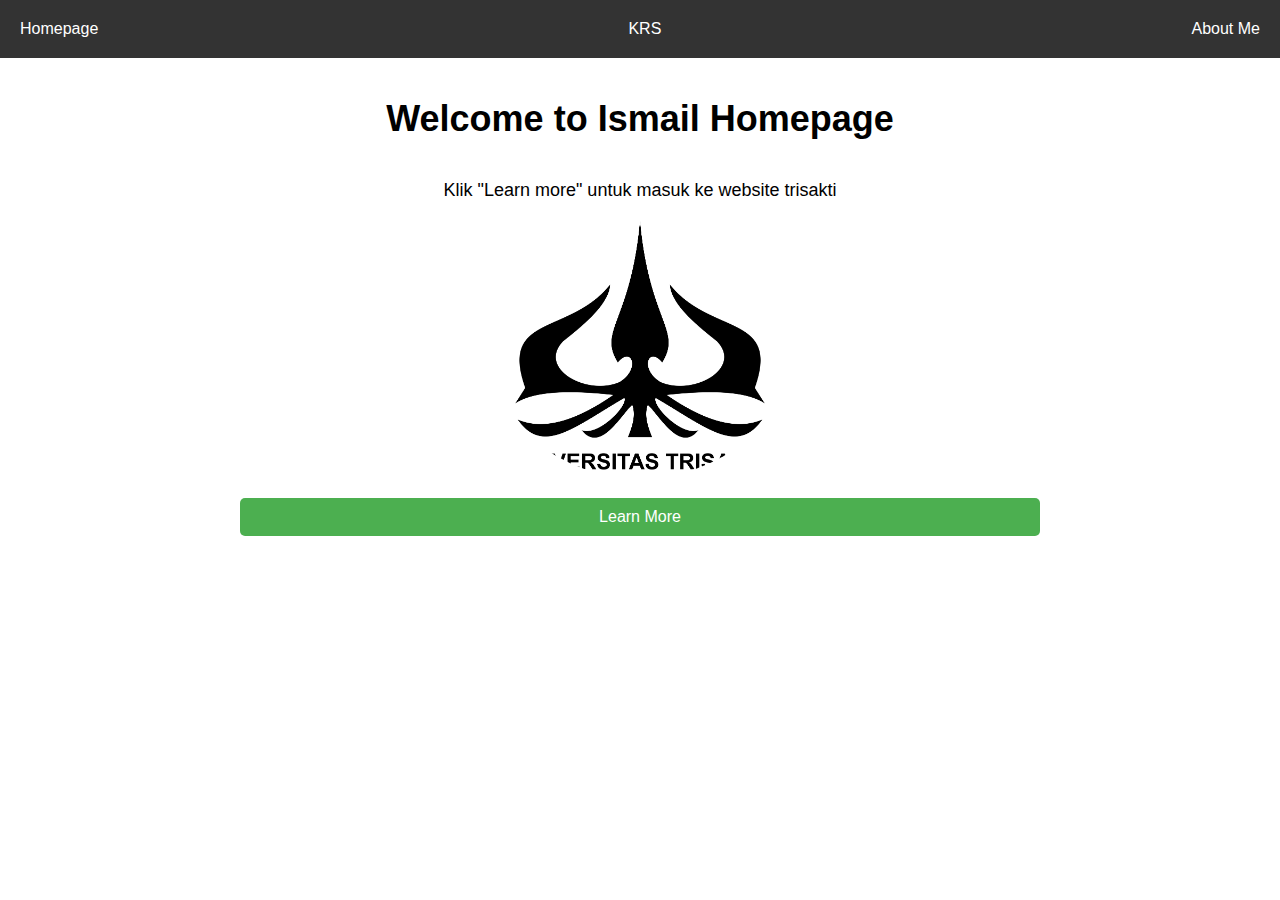
==== modul2/home.html @ 7a27b970 "Add files via upload" ====
<!DOCTYPE html>
<html lang="en">
<head>
    <meta charset="UTF-8">
    <meta name="viewport" content="width=device-width, initial-scale=1.0">
    <link rel="stylesheet" href="style.css" type="text/css">
    <title>Homepage</title>

    <nav>
        <a href="home.html">Homepage</a>
        <a href="krs.html">KRS</a>
        <a href="about.html">About Me</a>
    </nav>
</head>
<body>
    <div class="container">
        <h1>Welcome to Ismail Homepage</h1>
        <p>Klik "Learn more" untuk masuk ke website trisakti</p>
        <img src="Logo-Usakti.png" alt="">
        <a href="https://www.trisakti.ac.id" class="button">Learn More</a>

    </div>
</body>
</html>
---- modul2/style.css ----
.container {
  max-width: 800px;
  margin: auto;
  padding: 20px;
  font-family: Arial, Helvetica, sans-serif;
}

h1 {
  text-align: center;
  margin-top: 0;
}

img {
  display: block;
  margin: auto;
  max-width: 300px;
  height: auto;
  border-radius: 50%;
}

.info {
  margin-top: 20px;
}

h2 {
  font-size: 20px;
  margin-top: 30px;
}

p {
  margin: 10px 0;
}

ul,
ol {
  margin: 0;
  padding: 0 0 0 20px;
}

li {
  margin: 5px 0;
}

table {
  margin: auto;
  border-collapse: collapse;
  width: 1%;
  border-radius: 10px;
  overflow: hidden;
  box-shadow: 0px 2px 5px rgba(0, 0, 0, 0.1);
}

th, td {
  padding: 12px 15px;
  text-align: left;
}

th {
  background-color: #4CAF50;
  color: white;
}

tr:nth-child(even) {
  background-color: #f2f2f2;
}

tfoot {
  margin: auto;
  background-color: beige;
}

/* Reset default styles */
body {
  margin: 0;
  padding: 0;
  font-family: Arial, sans-serif;
}

/* Style the navigation bar */
nav {
  background-color: #333;
  display: flex;
  justify-content: space-between;
  align-items: center;
  padding: 10px;
}

nav a {
  color: white;
  text-decoration: none;
  padding: 10px;
}

nav a:hover {
  background-color: #444;
}

h1 {
  text-align: center;
  font-size: 36px;
  padding: 20px;
  margin: auto;
}

p {
  text-align: center;
  font-size: 18px;
  padding: 20px;
  margin: auto;
}

/* ... (bagian CSS lain yang sudah ada) */

.button {
  display: block;
  margin: 20px auto;
  text-align: center;
  padding: 10px 20px;
  background-color: #4CAF50;
  color: white;
  text-decoration: none;
  border-radius: 5px;
}

.button:hover {
  background-color: #4caf60;
}
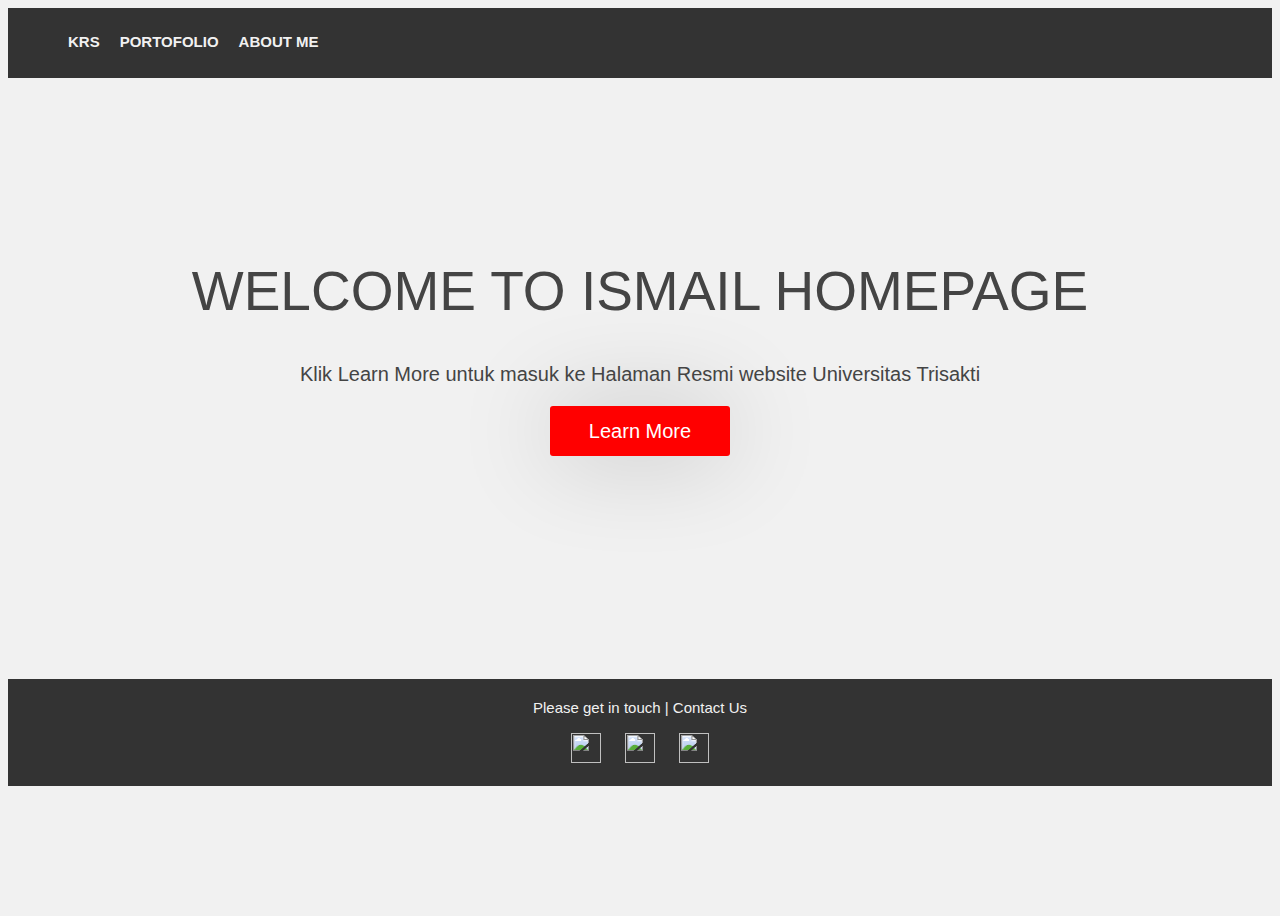
==== commit 673ae756: "Add files via upload" ====
--- a/modul2/home.html
+++ b/modul2/home.html
@@ -1,24 +1,44 @@
-<!DOCTYPE html>
-<html lang="en">
+<html>
 <head>
-    <meta charset="UTF-8">
-    <meta name="viewport" content="width=device-width, initial-scale=1.0">
-    <link rel="stylesheet" href="style.css" type="text/css">
+    <meta http-equiv="Content-Type" content="text/html; charset=utf-8">
+    <link rel="stylesheet" href="https://fonts.googleapis.com/css?family=Roboto:bold|Lato:bold">
+    <link rel="stylesheet" href="home.css" type="text/css">
     <title>Homepage</title>
+    <header>
+        <div class="wrapper">
+            <nav>
+                <ul>
+                    <li><a href="krs.html">KRS</a></li>
+                    <li><a href="porto.html">Portofolio</a></li>
+                    <li><a href="about.html">About Me</a></li>
+                </ul>
+            </nav>
+        </div>
+    </header> 
+</head>
+ 
+<body>
+<div id="image-principale">
+    <div class="wrapper">
+        <h2><strong>WELCOME TO ISMAIL HOMEPAGE</strong><br/></h2>
+        <h3>Klik Learn More untuk masuk ke Halaman Resmi website Universitas Trisakti</h3>
+        <a href="https://trisakti.ac.id/" class="bouton-1">Learn More</a>
+    </div>
+</div>
+</body>
 
-    <nav>
-        <a href="home.html">Homepage</a>
-        <a href="krs.html">KRS</a>
-        <a href="about.html">About Me</a>
-    </nav>
-</head>
-<body>
-    <div class="container">
-        <h1>Welcome to Ismail Homepage</h1>
-        <p>Klik "Learn more" untuk masuk ke website trisakti</p>
-        <img src="Logo-Usakti.png" alt="">
-        <a href="https://www.trisakti.ac.id" class="button">Learn More</a>
+<footer>
 
+    <div class="row">
+        Please get in touch | Contact Us
+    </div><br>
+
+    <div class="wrapper">
+        <div id="footer-pictos"> 
+            <a href="https://wa.me/6281284848073"><img src="https://seeklogo.com/images/W/whatsapp-icon-logo-BDC0A8063B-seeklogo.com.png" width="50px"></a>
+            <a href="mailto:ismaailbaihaqi@gmail.com"><img src="https://seeklogo.com/images/G/gmail-new-2020-logo-32DBE11BB4-seeklogo.com.png" width="60px"></a>
+            <a href="https://www.instagram.com/_ismailbaihaqi"><img src="https://upload.wikimedia.org/wikipedia/commons/thumb/e/e7/Instagram_logo_2016.svg/1200px-Instagram_logo_2016.svg.png" width="50px"></a>
+        </div>
     </div>
-</body>
+</footer>
 </html>--- a/modul2/home.css
+++ b/modul2/home.css
@@ -0,0 +1,117 @@
+body {
+    background-color: #F1F1F1;
+    color: #777;
+    font: normal 15px "Helvetica Neue", Arial, Helvetica, Geneva, sans-serif;
+    min-height: 100vh; 
+    display: flex; 
+    flex-direction: column; 
+}
+
+p {
+    line-height: 30px;
+    margin-bottom: 30px;
+}
+
+h2 {
+    font-weight: 300;
+    color: #444;
+    font-size: 55px;
+    text-transform: uppercase;
+    text-align: center;
+    margin-bottom: 20px;
+}
+
+h3 {
+    font-size: 20px;
+    color: #444;
+    font-weight: lighter;
+    text-align: center;
+    margin-bottom: 20px;
+}
+
+a {
+    text-decoration: none;
+    color: #444;
+}
+
+a:hover {
+    color: #ff0000;
+}
+
+header {
+    height: 70px;
+    background-color: #333;
+    display: flex;
+    justify-content: space-between;
+    padding: 0 20px;
+}
+
+header h1 {
+    float: left;
+    margin-top: 0px;
+}
+
+header nav {
+    float: left;
+}
+
+header nav ul li {
+    float: left;
+    display: inline-block;
+    margin-top: 10px;
+}
+
+header nav ul li a {
+    color: #F1F1F1;
+    text-transform: uppercase;
+    font-weight: bold;
+    margin-right: 20px;
+}
+
+#image-principale {
+    height: 600px;
+    padding-top: 1px;
+}
+
+#image-principale h2 {
+    margin: 180px 0 40px 0;
+}
+
+.bouton-1 {
+    display: block;
+    text-align: center;
+    background: #ff0000;
+    border-radius: 3px;
+    color: #fff;
+    width: 180px;
+    height: 50px;
+    font-size: 20px;
+    line-height: 50px;
+    margin: 0 auto;
+    box-shadow: 0 0 5em 0 rgba(0, 0, 0, 0.2);
+}
+
+.bouton-1:hover {
+    background-color: #444;
+    color: #fff;
+    transform: scale(1.1);
+}
+
+footer {
+    padding: 20px 0;
+    background-color: #333;
+    text-align: center;
+    color: #F1F1F1;
+}
+
+#footer-pictos a img {
+    margin: 0 10px;
+    width: 30px;
+    transition: transform 0.3s ease-in-out;
+}
+  
+#footer-pictos a img:hover {
+    transform: scale(1.5);
+}
+
+
